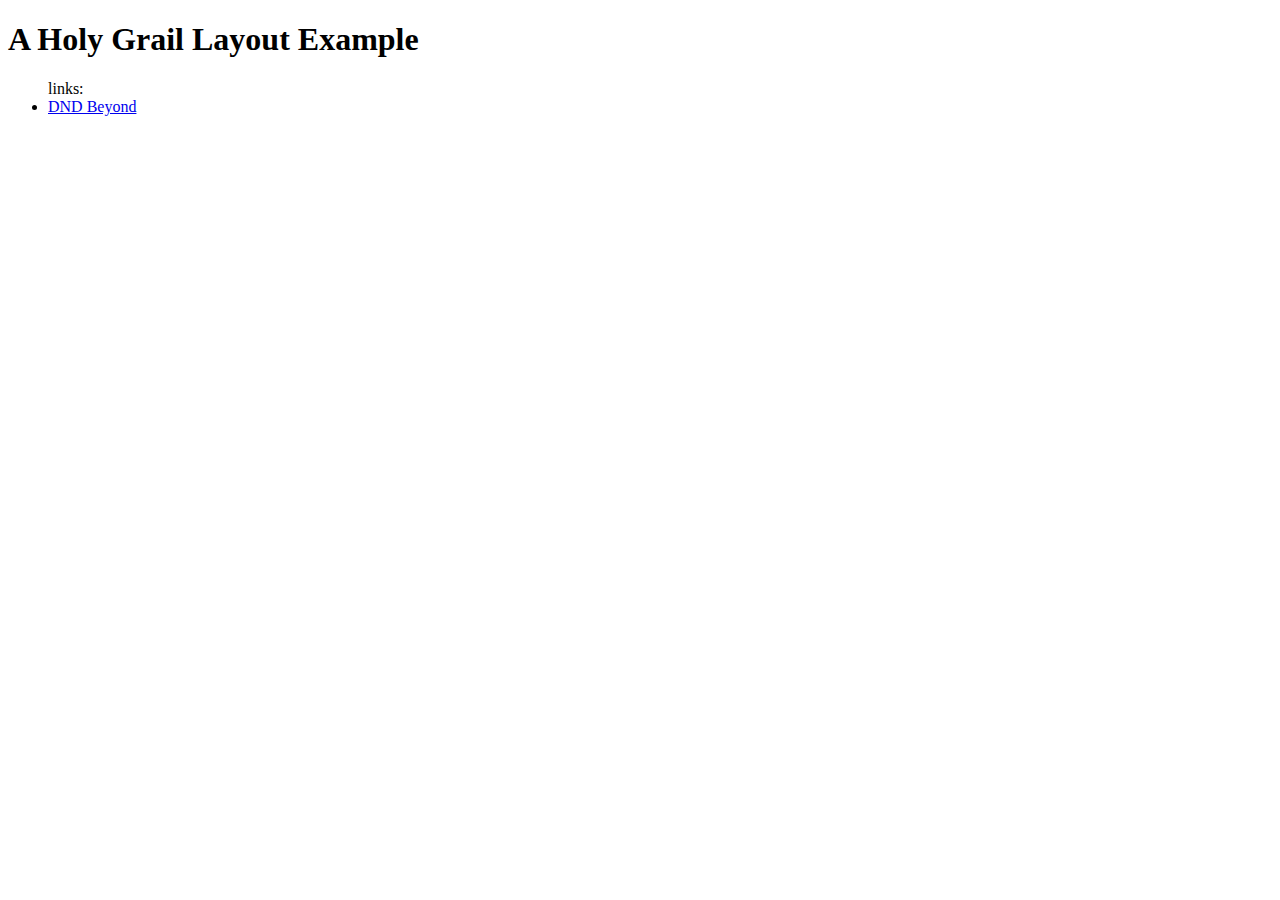
==== week02/holygrail.html @ e2c301c6 "added holygrail" ====
<!doctype html>
<html lang="en-US">
    <head>
        <meta charset="utf-8" />
        <meta name="viewport" content="width=device-width,initial-scale=1.0" />
        <title>Daniel Chambers | Holy Grail Layout</title>
        <meta
            name="description"
            content="A common layout on the web called the 'holy grail'"
        />
        <meta name="author" content="Daniel Chambers" />
    </head>
    <body>
        <header>
            <h1>A Holy Grail Layout Example</h1>
        </header>
        <nav>
            <ul>
                links:
                <li>
                    <a href="https://www.dndbeyond.com/">DND Beyond</a>
                </li>
            </ul>
        </nav>
    </body>
</html>
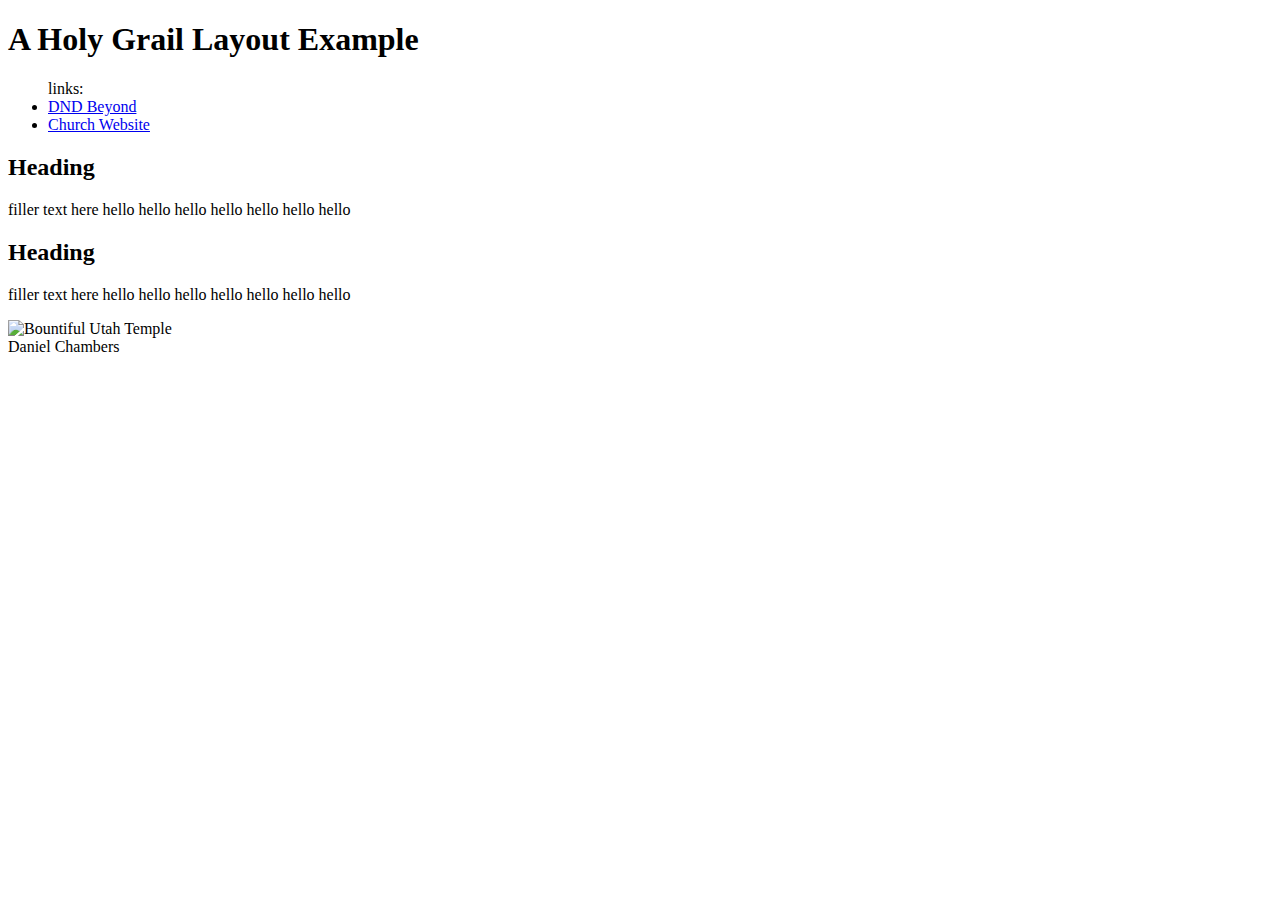
==== commit 4c93619a: "finished holygrail example" ====
--- a/week02/holygrail.html
+++ b/week02/holygrail.html
@@ -20,7 +20,34 @@
                 <li>
                     <a href="https://www.dndbeyond.com/">DND Beyond</a>
                 </li>
+                <li>
+                    <a href="https://www.churchofjesuschrist.org/?lang=eng"
+                        >Church Website</a
+                    >
+                </li>
             </ul>
         </nav>
+        <main>
+            <section>
+                <h2>Heading</h2>
+                <p>
+                    filler text here hello hello hello hello hello hello hello
+                </p>
+            </section>
+            <section>
+                <h2>Heading</h2>
+                <p>
+                    filler text here hello hello hello hello hello hello hello
+                </p>
+            </section>
+        </main>
+        <aside>
+            <img
+                src="https://content.churchofjesuschrist.org/templesldsorg/bc/Temples/photo-galleries/bountiful-utah/800x500/bountiful-temple-766347-wallpaper.jpg"
+                alt="Bountiful Utah Temple"
+                width="200"
+            />
+        </aside>
+        <footer>Daniel Chambers</footer>
     </body>
 </html>
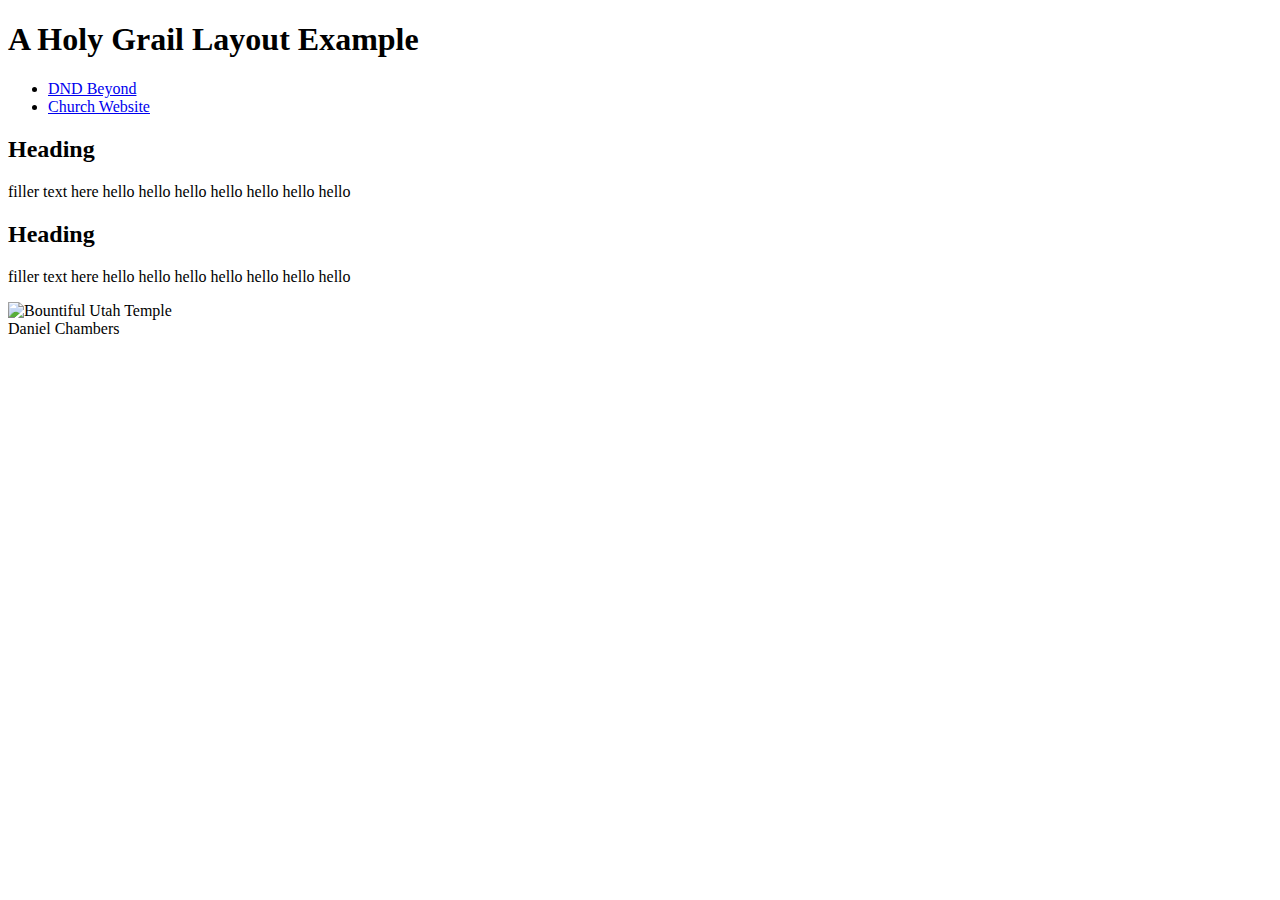
==== commit bdad7a45: "fixed some things in the requirements" ====
--- a/week02/holygrail.html
+++ b/week02/holygrail.html
@@ -16,7 +16,6 @@
         </header>
         <nav>
             <ul>
-                links:
                 <li>
                     <a href="https://www.dndbeyond.com/">DND Beyond</a>
                 </li>
